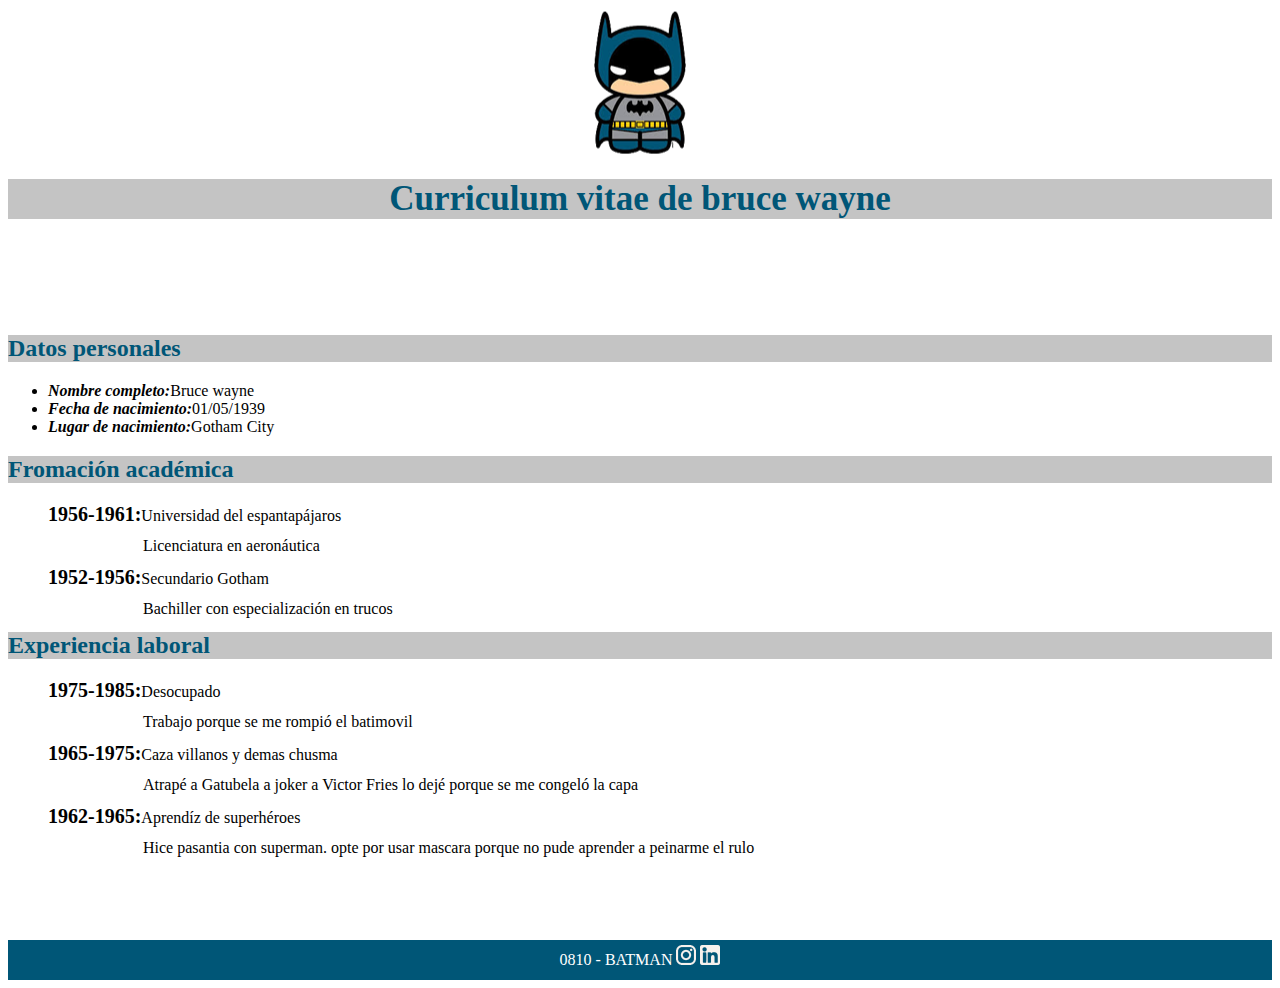
==== Mochila front end 1/clase 7/curriculim/index.html @ dc75a506 "primer commit" ====
<html>
    <head>
        <link rel="stylesheet" href="./CSS/style.css">
        <meta charset="UTF-8">
        <title>Curriculum</title>
    </head>

    <body>

        <header>
        <img src="./img/logo batman.png" alt="" id="batman">
        <h1>Curriculum vitae de bruce wayne</h1>
        </header>

        <br>
        <br>
        <br>
        <br>

        <section>

        <h2 class="subtitulo">Datos personales</h2>

        <ul>
            <li><span class="span-negrita">Nombre completo:</span><span>Bruce wayne</span></li>
            <li><span class="span-negrita">Fecha de nacimiento:</span><span>01/05/1939</span></li>
            <li><span class="span-negrita">Lugar de nacimiento:</span><span>Gotham City</span></li>
        </ul>

        </section>

        <section>

            <h2 class="subtitulo">Fromación académica</h2>

            <ul class="lista-sin-estilo">
                <li><span class="Fecha-negrita">1956-1961:</span><span>Universidad del espantapájaros</span></li>
                <li><p class="texto-con-espacio">Licenciatura en aeronáutica</p></li>
                <li><span class="Fecha-negrita">1952-1956:</span><span>Secundario Gotham</span></li>
                <li><p class="texto-con-espacio">Bachiller con especialización en trucos</p></li>
            </ul>

        </section>

        <section>

            <h2 class="subtitulo">Experiencia laboral</h2>

            <ul class="lista-sin-estilo">
                <li><span class="Fecha-negrita">1975-1985:</span><span>Desocupado</span></li>
                <li><p class="texto-con-espacio">Trabajo porque se me rompió el batimovil</p></li>
                <li><span class="Fecha-negrita">1965-1975:</span><span>Caza villanos y demas chusma</span></li>
                <li><p class="texto-con-espacio">Atrapé a Gatubela a joker a Victor Fries lo dejé porque se me congeló la capa</p></li>
                <li><span class="Fecha-negrita">1962-1965:</span><span>Aprendíz de superhéroes</span></li>
                <li><p class="texto-con-espacio">Hice pasantia con superman. opte por usar mascara porque no pude aprender a peinarme el rulo</p></li>
            </ul>

        </section>

        <br>
        <br>
        <br>
        <br>

        <footer id="footer">
            <span>0810 - batman</span>
            <img src="./img/instagram.png">
            <img src="./img/linked in.png">
        </footer>
    </body>

</html>
---- Mochila front end 1/clase 7/curriculim/CSS/style.css ----
h1 {
    color: rgba(0, 86, 119, 1);
    background-color: rgba(196, 196, 196, 1);
    font-weight: bold;
    font-size: 35px;
    text-align: center;
    font-family: 'Times New Roman', Times, serif;
}

.subtitulo {
    color: rgba(0, 86, 119, 1);
    background-color: rgba(196, 196, 196, 1);
    font-family: 'Times New Roman', Times, serif;
}

#batman {
    margin:auto;
	display:block;
    font-family: 'Times New Roman', Times, serif;
}

.span-negrita {
    font-weight: bold;
    font-style: italic;
    font-family: 'Times New Roman', Times, serif;
}

#footer {
    background-color: rgba(0, 86, 119, 1);
    text-align: center;
    color: rgba(255, 255, 255, 1);
    text-transform: uppercase;
    font-family: 'Times New Roman', Times, serif;
    line-height: 40px;
}

.Fecha-negrita {
    font-weight: bold;
    font-size: 20px;
    font-family: 'Times New Roman', Times, serif;
    list-style: none;
}

.texto-con-espacio {
    line-height: 8px;
    margin-left: 95px;
    list-style: square inside;
}

.lista-sin-estilo {
    list-style: none;
}
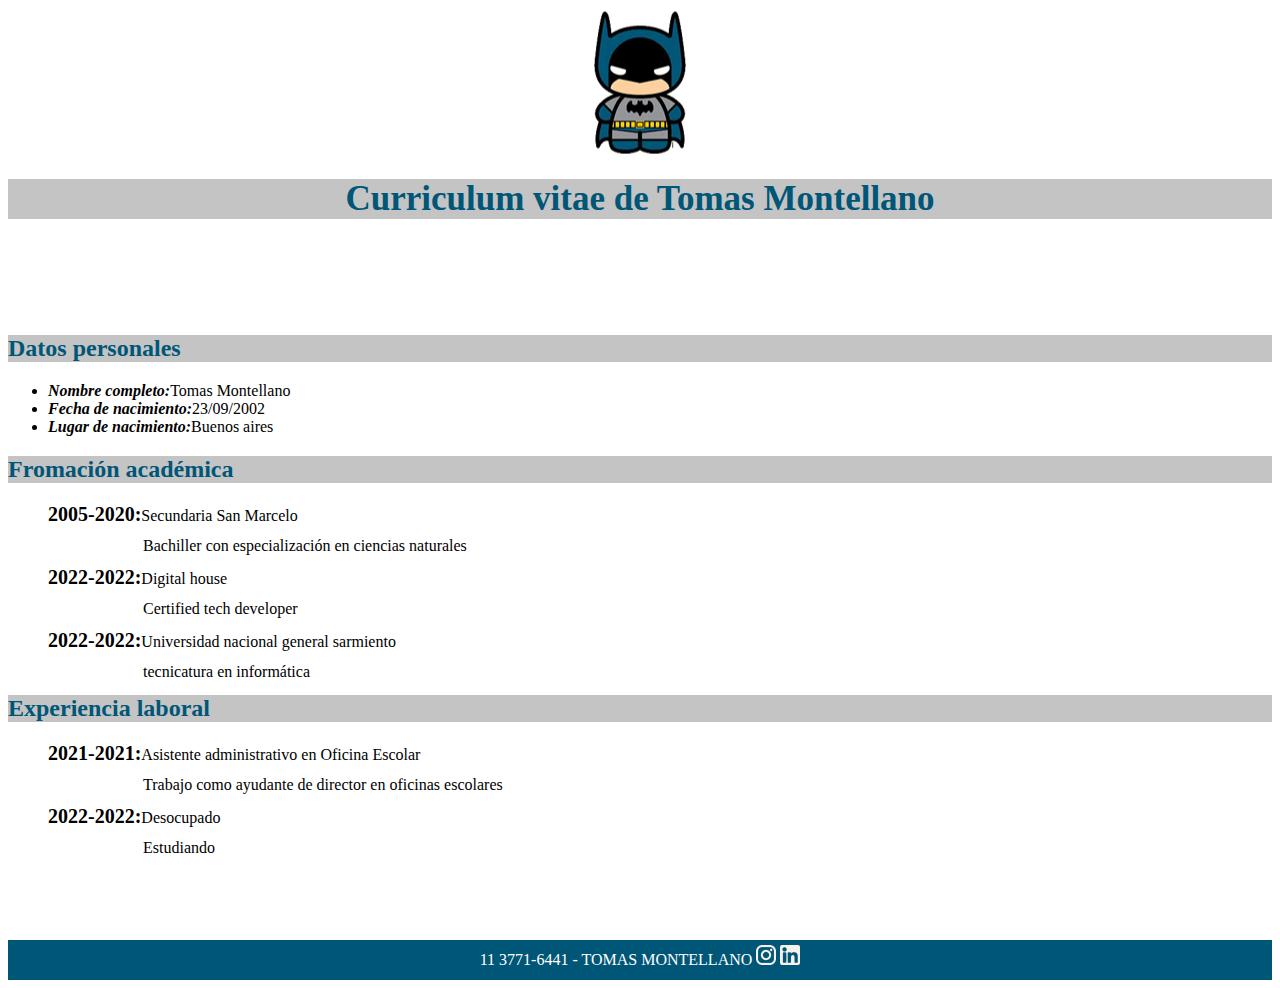
==== commit 14acd0ad: "modificacion curriculum" ====
--- a/Mochila front end 1/clase 7/curriculim/index.html
+++ b/Mochila front end 1/clase 7/curriculim/index.html
@@ -9,7 +9,7 @@
 
         <header>
         <img src="./img/logo batman.png" alt="" id="batman">
-        <h1>Curriculum vitae de bruce wayne</h1>
+        <h1>Curriculum vitae de Tomas Montellano</h1>
         </header>
 
         <br>
@@ -22,9 +22,9 @@
         <h2 class="subtitulo">Datos personales</h2>
 
         <ul>
-            <li><span class="span-negrita">Nombre completo:</span><span>Bruce wayne</span></li>
-            <li><span class="span-negrita">Fecha de nacimiento:</span><span>01/05/1939</span></li>
-            <li><span class="span-negrita">Lugar de nacimiento:</span><span>Gotham City</span></li>
+            <li><span class="span-negrita">Nombre completo:</span><span>Tomas Montellano</span></li>
+            <li><span class="span-negrita">Fecha de nacimiento:</span><span>23/09/2002</span></li>
+            <li><span class="span-negrita">Lugar de nacimiento:</span><span>Buenos aires</span></li>
         </ul>
 
         </section>
@@ -34,10 +34,12 @@
             <h2 class="subtitulo">Fromación académica</h2>
 
             <ul class="lista-sin-estilo">
-                <li><span class="Fecha-negrita">1956-1961:</span><span>Universidad del espantapájaros</span></li>
-                <li><p class="texto-con-espacio">Licenciatura en aeronáutica</p></li>
-                <li><span class="Fecha-negrita">1952-1956:</span><span>Secundario Gotham</span></li>
-                <li><p class="texto-con-espacio">Bachiller con especialización en trucos</p></li>
+                <li><span class="Fecha-negrita">2005-2020:</span><span>Secundaria San Marcelo</span></li>
+                <li><p class="texto-con-espacio">Bachiller con especialización en ciencias naturales</p></li>
+                <li><span class="Fecha-negrita">2022-2022:</span><span>Digital house</span></li>
+                <li><p class="texto-con-espacio">Certified tech developer</p></li>
+                <li><span class="Fecha-negrita">2022-2022:</span><span>Universidad nacional general sarmiento</span></li>
+                <li><p class="texto-con-espacio">tecnicatura en informática</p></li>
             </ul>
 
         </section>
@@ -47,12 +49,10 @@
             <h2 class="subtitulo">Experiencia laboral</h2>
 
             <ul class="lista-sin-estilo">
-                <li><span class="Fecha-negrita">1975-1985:</span><span>Desocupado</span></li>
-                <li><p class="texto-con-espacio">Trabajo porque se me rompió el batimovil</p></li>
-                <li><span class="Fecha-negrita">1965-1975:</span><span>Caza villanos y demas chusma</span></li>
-                <li><p class="texto-con-espacio">Atrapé a Gatubela a joker a Victor Fries lo dejé porque se me congeló la capa</p></li>
-                <li><span class="Fecha-negrita">1962-1965:</span><span>Aprendíz de superhéroes</span></li>
-                <li><p class="texto-con-espacio">Hice pasantia con superman. opte por usar mascara porque no pude aprender a peinarme el rulo</p></li>
+                <li><span class="Fecha-negrita">2021-2021:</span><span>Asistente administrativo en Oficina Escolar</span></li>
+                <li><p class="texto-con-espacio">Trabajo como ayudante de director en oficinas escolares</p></li>
+                <li><span class="Fecha-negrita">2022-2022:</span><span>Desocupado</span></li>
+                <li><p class="texto-con-espacio">Estudiando</p></li>
             </ul>
 
         </section>
@@ -63,7 +63,7 @@
         <br>
 
         <footer id="footer">
-            <span>0810 - batman</span>
+            <span>11 3771-6441 - Tomas Montellano</span>
             <img src="./img/instagram.png">
             <img src="./img/linked in.png">
         </footer>
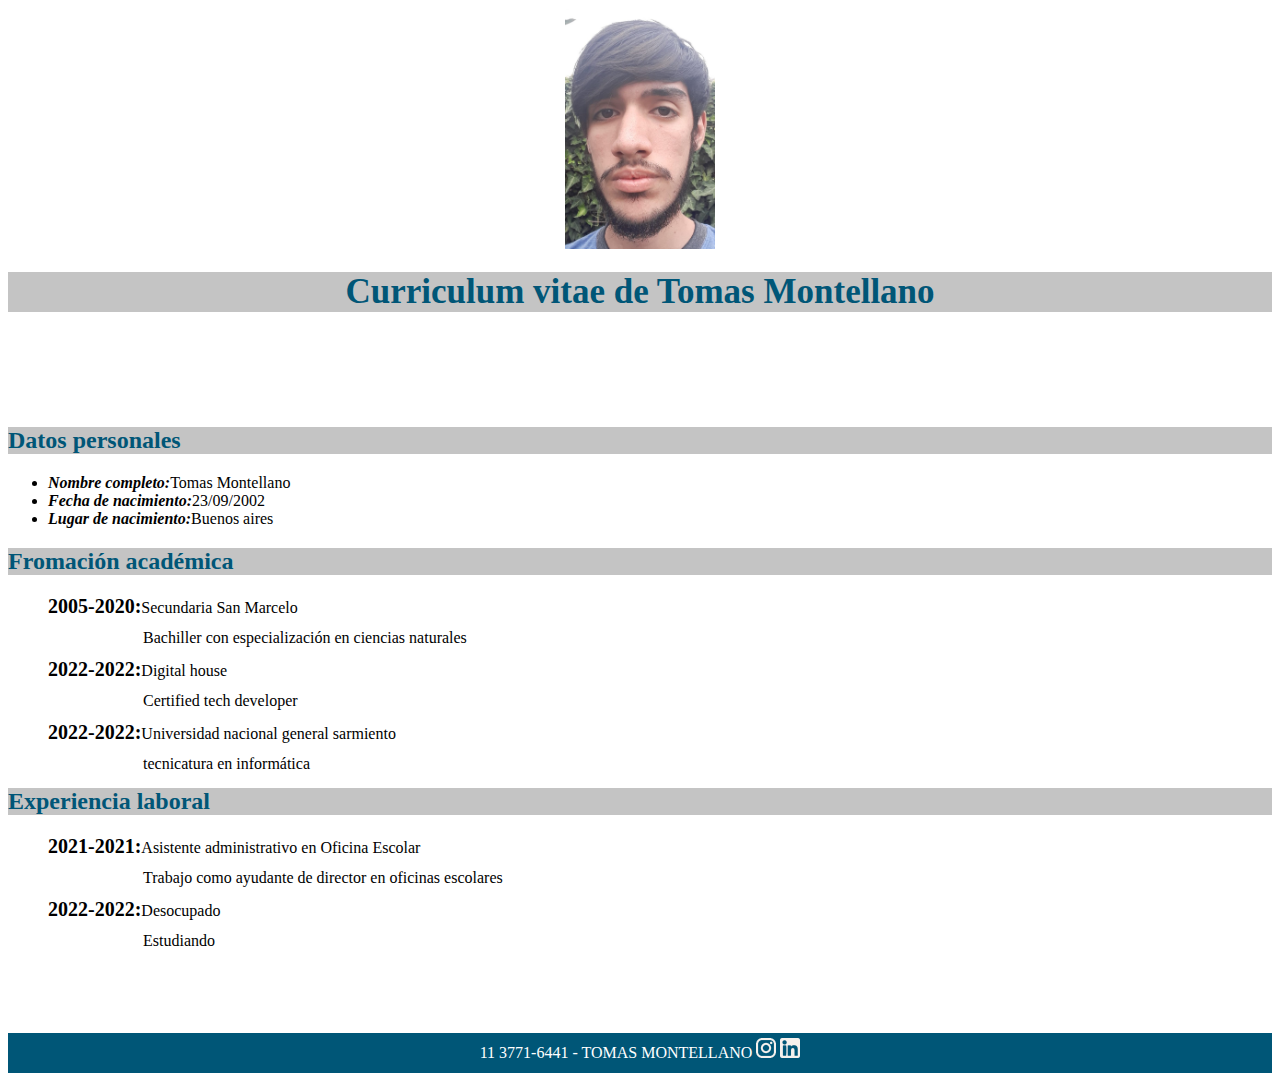
==== commit ceceb1dc: "cambios en el cv" ====
--- a/Mochila front end 1/clase 7/curriculim/index.html
+++ b/Mochila front end 1/clase 7/curriculim/index.html
@@ -8,7 +8,7 @@
     <body>
 
         <header>
-        <img src="./img/logo batman.png" alt="" id="batman">
+        <img src="./img/yo.jfif" alt="" id="autoretrato">
         <h1>Curriculum vitae de Tomas Montellano</h1>
         </header>
 
--- a/Mochila front end 1/clase 7/curriculim/CSS/style.css
+++ b/Mochila front end 1/clase 7/curriculim/CSS/style.css
@@ -13,10 +13,10 @@
     font-family: 'Times New Roman', Times, serif;
 }
 
-#batman {
+#autoretrato {
     margin:auto;
 	display:block;
-    font-family: 'Times New Roman', Times, serif;
+    max-width: 150px;
 }
 
 .span-negrita {
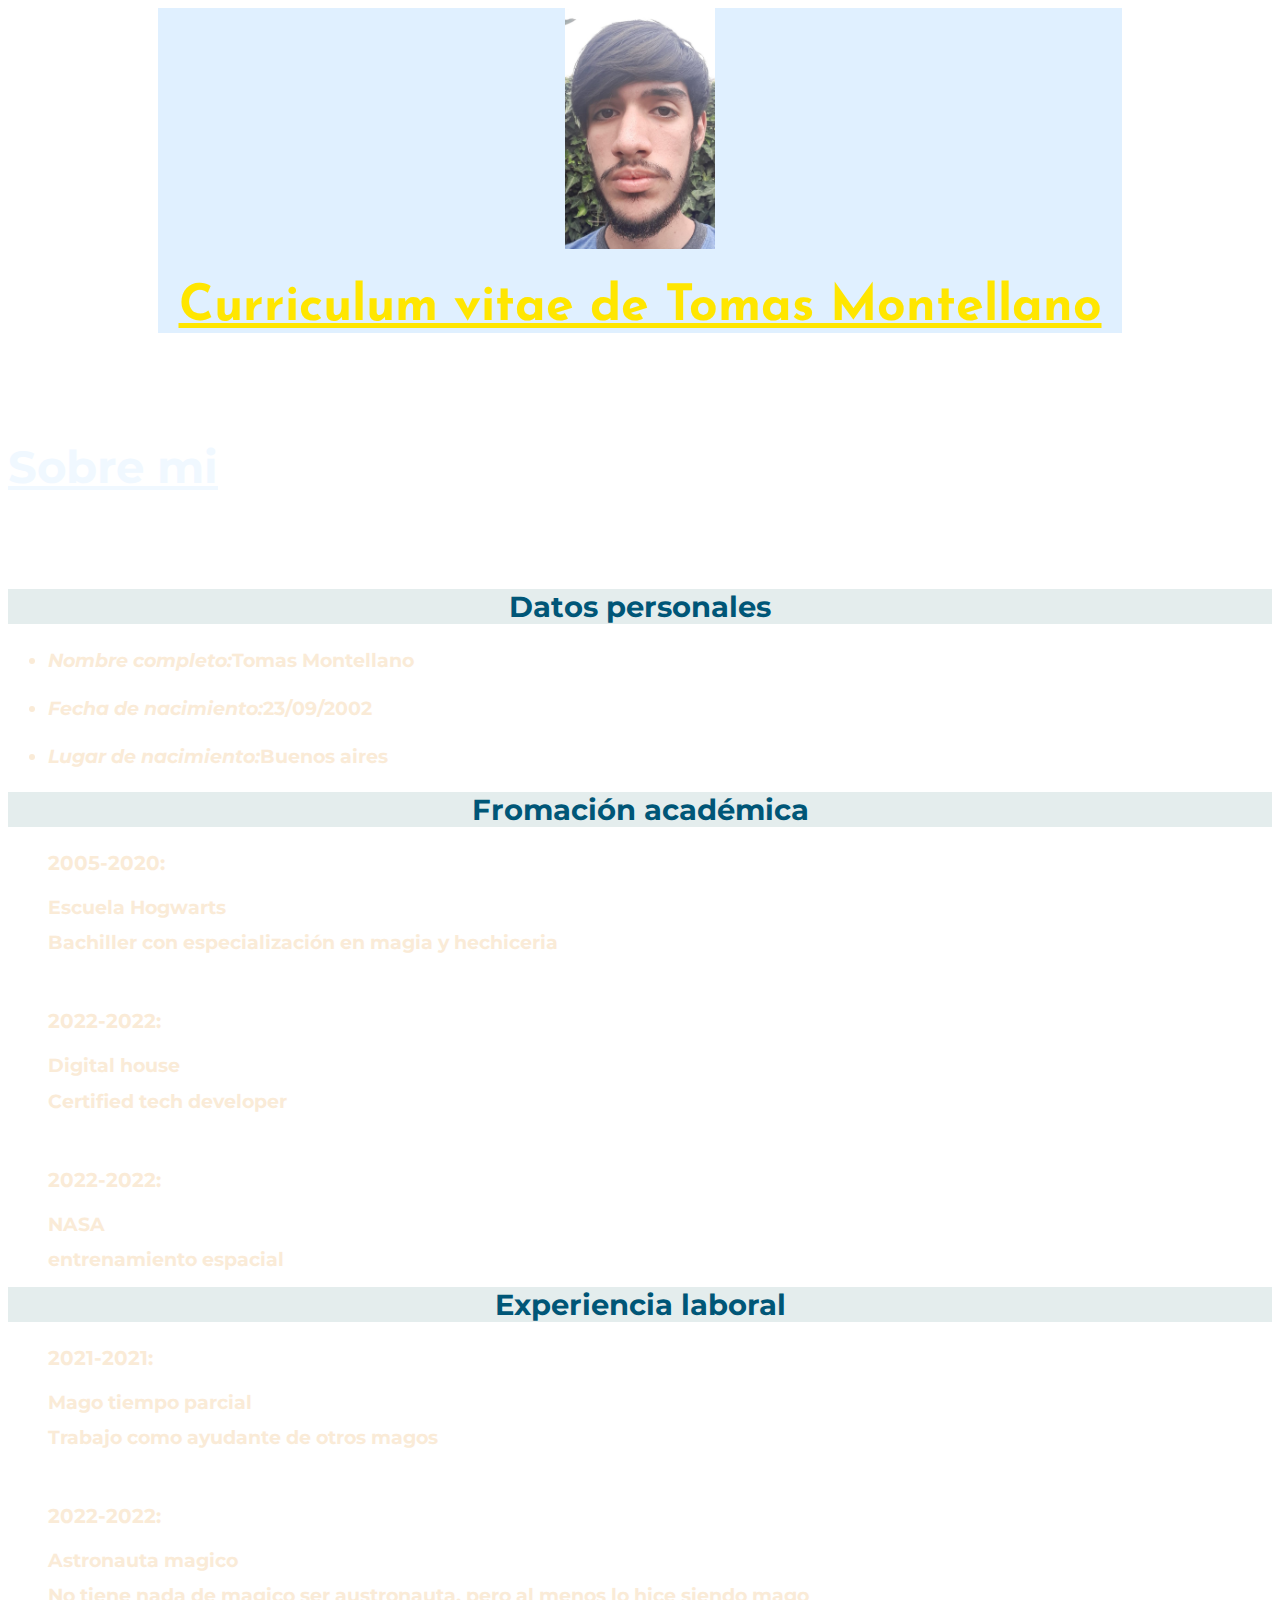
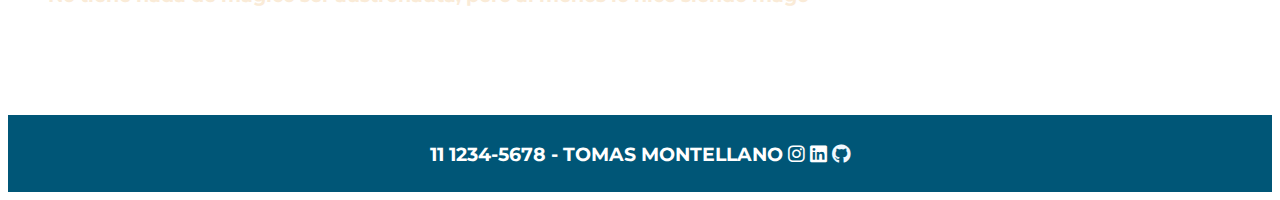
==== commit 56157720: "actualizacion curriculum" ====
--- a/Mochila front end 1/clase 7/curriculim/index.html
+++ b/Mochila front end 1/clase 7/curriculim/index.html
@@ -3,7 +3,14 @@
         <link rel="stylesheet" href="./CSS/style.css">
         <meta charset="UTF-8">
         <title>Curriculum</title>
-    </head>
+        <link rel="stylesheet" href="https://cdnjs.cloudflare.com/ajax/libs/font-awesome/6.0.0/css/all.min.css" integrity="sha512-9usAa10IRO0HhonpyAIVpjrylPvoDwiPUiKdWk5t3PyolY1cOd4DSE0Ga+ri4AuTroPR5aQvXU9xC6qOPnzFeg==" crossorigin="anonymous" referrerpolicy="no-referrer" />
+        <link rel="preconnect" href="https://fonts.googleapis.com">
+        <link rel="preconnect" href="https://fonts.gstatic.com" crossorigin>
+        <link href="https://fonts.googleapis.com/css2?family=Montserrat:wght@200&family=Roboto:wght@100&display=swap" rel="stylesheet">
+        <link rel="preconnect" href="https://fonts.googleapis.com">
+        <link rel="preconnect" href="https://fonts.gstatic.com" crossorigin>
+        <link href="https://fonts.googleapis.com/css2?family=Josefin+Sans&display=swap" rel="stylesheet">    
+</head>
 
     <body>
 
@@ -14,6 +21,9 @@
 
         <br>
         <br>
+
+        <h2><a href="sobremi.html" id="sobre-mi">Sobre mi</a></h2>
+
         <br>
         <br>
 
@@ -22,9 +32,11 @@
         <h2 class="subtitulo">Datos personales</h2>
 
         <ul>
-            <li><span class="span-negrita">Nombre completo:</span><span>Tomas Montellano</span></li>
-            <li><span class="span-negrita">Fecha de nacimiento:</span><span>23/09/2002</span></li>
-            <li><span class="span-negrita">Lugar de nacimiento:</span><span>Buenos aires</span></li>
+            <li><span class="p-negrita">Nombre completo:</span><span>Tomas Montellano</span></li>
+            <br>
+            <li><span class="p-negrita">Fecha de nacimiento:</span><span>23/09/2002</span></li>
+            <br>
+            <li><span class="p-negrita">Lugar de nacimiento:</span><span>Buenos aires</span></li>
         </ul>
 
         </section>
@@ -34,12 +46,14 @@
             <h2 class="subtitulo">Fromación académica</h2>
 
             <ul class="lista-sin-estilo">
-                <li><span class="Fecha-negrita">2005-2020:</span><span>Secundaria San Marcelo</span></li>
-                <li><p class="texto-con-espacio">Bachiller con especialización en ciencias naturales</p></li>
-                <li><span class="Fecha-negrita">2022-2022:</span><span>Digital house</span></li>
-                <li><p class="texto-con-espacio">Certified tech developer</p></li>
-                <li><span class="Fecha-negrita">2022-2022:</span><span>Universidad nacional general sarmiento</span></li>
-                <li><p class="texto-con-espacio">tecnicatura en informática</p></li>
+                <li><p class="Fecha-negrita">2005-2020:</p><span>Escuela Hogwarts</span></li>
+                <li><p class="texto">Bachiller con especialización en magia y hechiceria</p></li>
+                <br>
+                <li><p class="Fecha-negrita">2022-2022:</p><span>Digital house</span></li>
+                <li><p class="texto">Certified tech developer</p></li>
+                <br>
+                <li><p class="Fecha-negrita">2022-2022:</p><span>NASA</span></li>
+                <li><p class="texto">entrenamiento espacial</p></li>
             </ul>
 
         </section>
@@ -49,10 +63,13 @@
             <h2 class="subtitulo">Experiencia laboral</h2>
 
             <ul class="lista-sin-estilo">
-                <li><span class="Fecha-negrita">2021-2021:</span><span>Asistente administrativo en Oficina Escolar</span></li>
-                <li><p class="texto-con-espacio">Trabajo como ayudante de director en oficinas escolares</p></li>
-                <li><span class="Fecha-negrita">2022-2022:</span><span>Desocupado</span></li>
-                <li><p class="texto-con-espacio">Estudiando</p></li>
+                <li><p class="Fecha-negrita">2021-2021:</p>
+                    <span>Mago tiempo parcial</span></li>
+                <li><p class="texto">Trabajo como ayudante de otros magos</p></li>
+                <br>
+                <li><p class="Fecha-negrita">2022-2022:</p>
+                    <span>Astronauta magico</span></li>
+                <li><p class="texto">No tiene nada de magico ser austronauta, pero al menos lo hice siendo mago</p></li>
             </ul>
 
         </section>
@@ -63,9 +80,10 @@
         <br>
 
         <footer id="footer">
-            <span>11 3771-6441 - Tomas Montellano</span>
-            <img src="./img/instagram.png">
-            <img src="./img/linked in.png">
+            <span>11 1234-5678 - Tomas Montellano</span>
+            <p class="fa-brands fa-instagram"></p>
+            <p class="fa-brands fa-linkedin"></p>
+            <a href="https://github.com/tomasMonte"><p class="fa-brands fa-github" id="github-icon"></p></a>
         </footer>
     </body>
 
--- a/Mochila front end 1/clase 7/curriculim/CSS/style.css
+++ b/Mochila front end 1/clase 7/curriculim/CSS/style.css
@@ -1,16 +1,38 @@
+
+body {
+    background-image: url(https://c.opencritic.com/images/games/7815/CUJZ83etJkD1pV74V4.jpg);
+    background-size: cover;
+    color: antiquewhite;
+    font-family: 'Montserrat', sans-serif;
+    font-size: larger;
+    font-weight: bold;
+}
+
+header {
+    background-color: rgba(0, 132, 255, 0.123);
+    background-size: contain;
+    margin-left: 150px;
+    margin-right: 150px;
+}
+
 h1 {
-    color: rgba(0, 86, 119, 1);
-    background-color: rgba(196, 196, 196, 1);
+    color: rgb(255, 230, 0);
+    text-decoration: underline;
     font-weight: bold;
-    font-size: 35px;
+    font-size: 50px;
     text-align: center;
-    font-family: 'Times New Roman', Times, serif;
+    font-family: 'Josefin Sans', sans-serif;
+}
+
+#sobre-mi {
+    color: hsl(208, 100%, 97%);
+    font-size: 45px;
 }
 
 .subtitulo {
     color: rgba(0, 86, 119, 1);
-    background-color: rgba(196, 196, 196, 1);
-    font-family: 'Times New Roman', Times, serif;
+    background-color: rgba(78, 136, 136, 0.151);
+    text-align: center;
 }
 
 #autoretrato {
@@ -19,10 +41,9 @@
     max-width: 150px;
 }
 
-.span-negrita {
+.p-negrita {
     font-weight: bold;
     font-style: italic;
-    font-family: 'Times New Roman', Times, serif;
 }
 
 #footer {
@@ -30,23 +51,47 @@
     text-align: center;
     color: rgba(255, 255, 255, 1);
     text-transform: uppercase;
-    font-family: 'Times New Roman', Times, serif;
     line-height: 40px;
+    padding: 10px;
 }
 
 .Fecha-negrita {
     font-weight: bold;
     font-size: 20px;
-    font-family: 'Times New Roman', Times, serif;
     list-style: none;
 }
 
-.texto-con-espacio {
+.texto{
     line-height: 8px;
-    margin-left: 95px;
     list-style: square inside;
 }
 
 .lista-sin-estilo {
     list-style: none;
+}
+
+#github-icon {
+    color: hsl(208, 100%, 97%);
+}
+
+#body-2 {
+    background-image: url(https://tramalibreria.files.wordpress.com/2014/06/book-67049_1920.jpg);
+    background-size: cover;
+}
+
+.parrafo-sobre-mi {
+    background-color: rgba(240, 248, 255, 0.719);
+    margin-right: 10cm;
+    margin-left: 10cm;
+    margin-top: 90px;
+    margin-bottom: 90px;
+    font-size: 35px;
+    text-align: center;
+    color: rgb(35, 16, 212);
+}
+
+#link-curriculum {
+    text-align: center;
+    color: hsl(208, 100%, 97%);
+    font-size: 40px;
 }